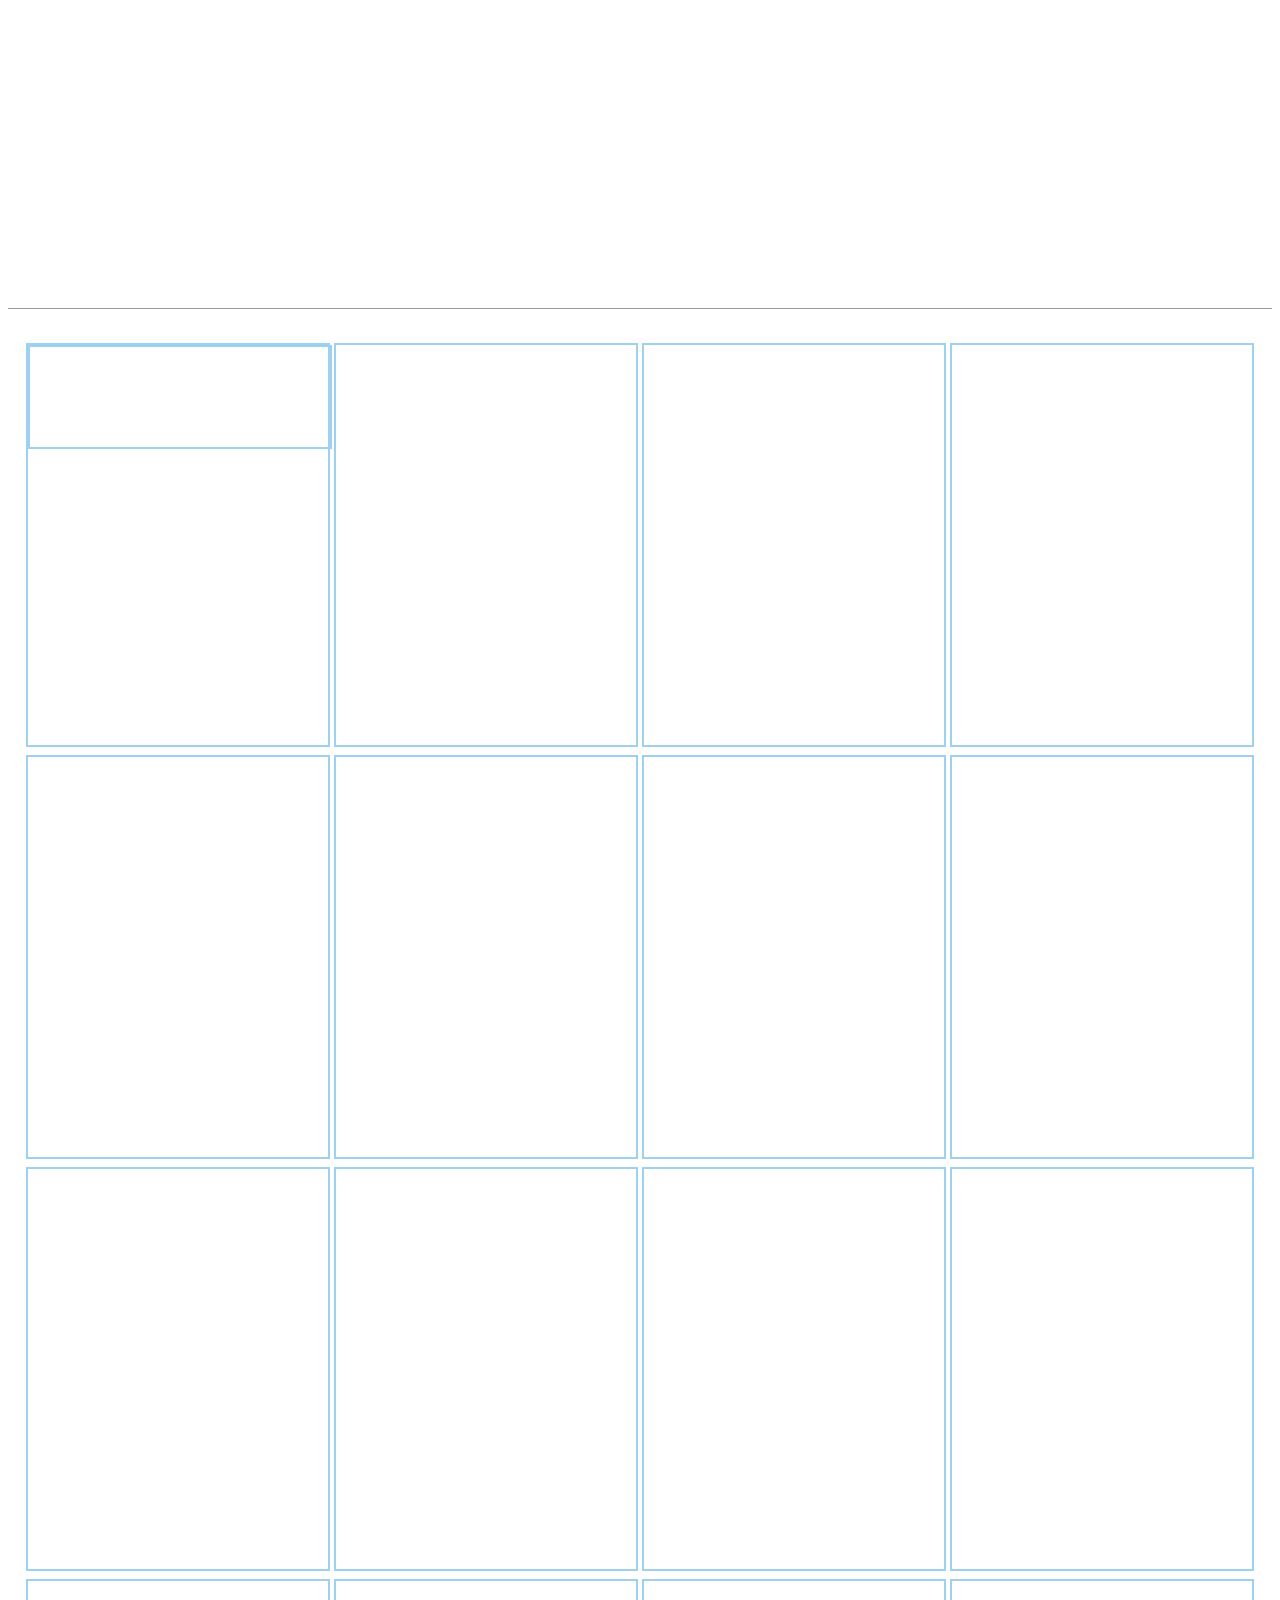
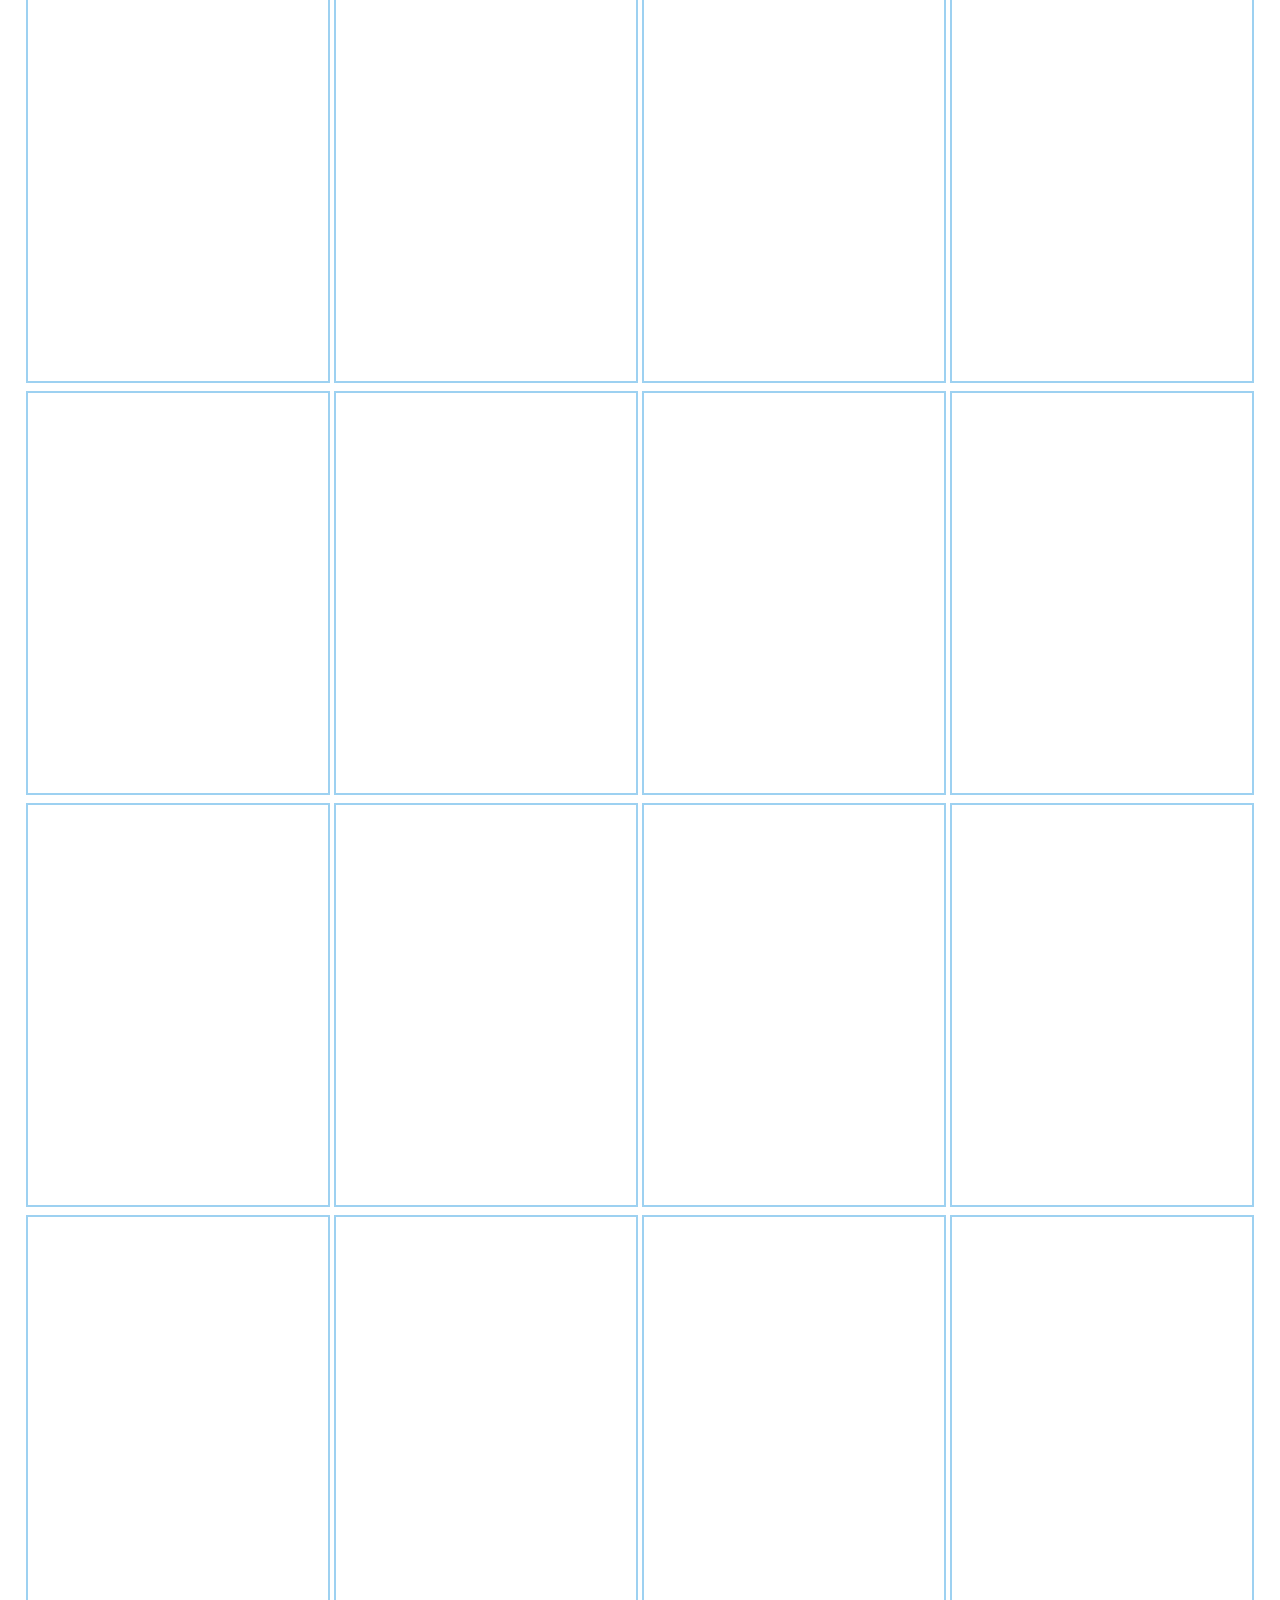
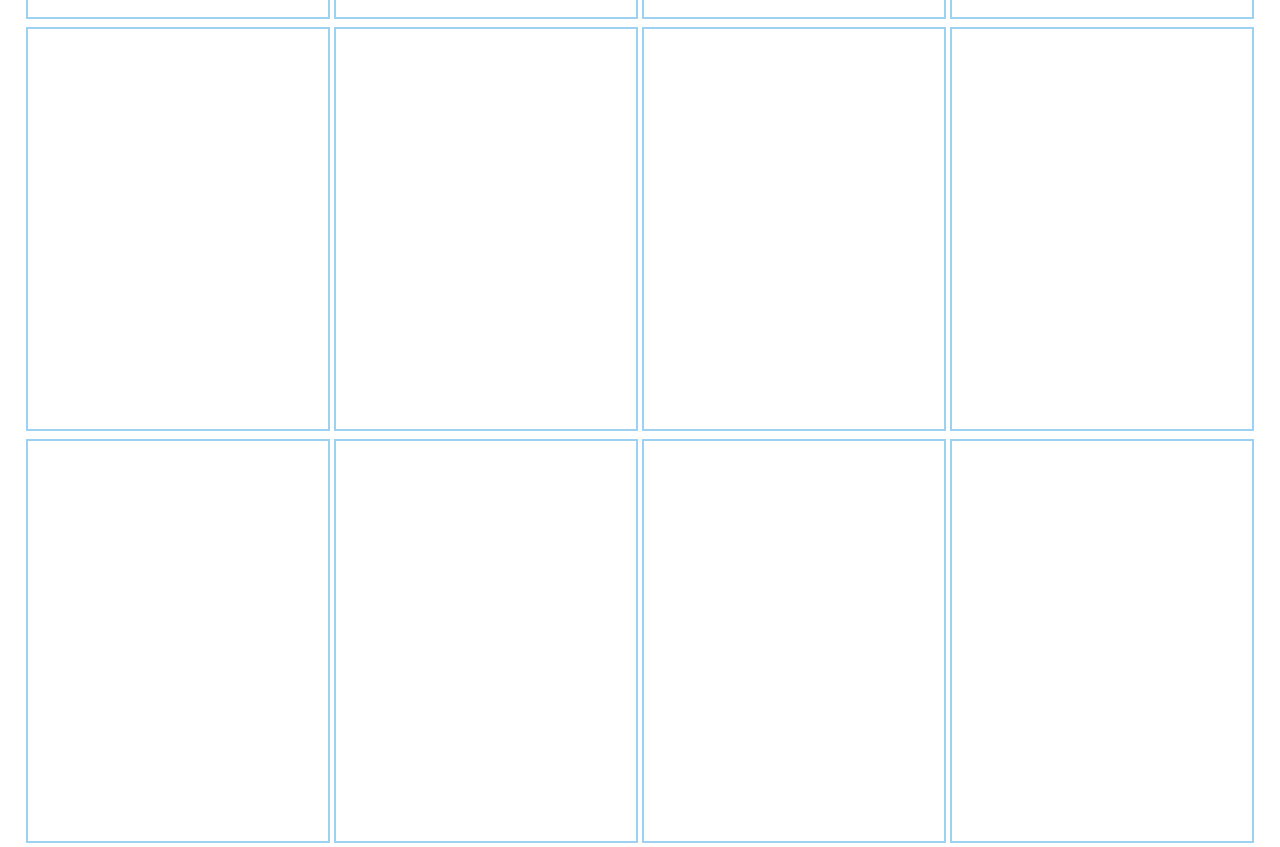
==== index.html @ e0e5643a "first commit" ====
<!DOCTYPE html>
<html>
<head>
	<title></title>
	<link rel="stylesheet" type="text/css" href="index.css">
</head>
<body>
	<div class="header"></div>
	<div class="d1"></div>
	<div id="all">
		<div class="box">
			<div class="video"></div>
			<div class="name"></div>
			<div class="title"></div>
			<div class="text"></div>
		</div>
		<div class="box"></div>
		<div class="box"></div>
		<div class="box"></div>
		<div class="box"></div>
		<div class="box"></div>
		<div class="box"></div>
		<div class="box"></div>
		<div class="box"></div>
		<div class="box"></div>
		<div class="box"></div>
		<div class="box"></div>
		<div class="box"></div>
		<div class="box"></div>
		<div class="box"></div>
		<div class="box"></div>
		<div class="box"></div>
		<div class="box"></div>
		<div class="box"></div>
		<div class="box"></div>
		<div class="box"></div>
		<div class="box"></div>
		<div class="box"></div>
		<div class="box"></div>
		<div class="box"></div>
		<div class="box"></div>
		<div class="box"></div>
		<div class="box"></div>
		<div class="box"></div>
		<div class="box"></div>
		<div class="box"></div>
		<div class="box"></div>
		<div class="box"></div>
		<div class="box"></div>
		<div class="box"></div>
		<div class="box"></div>
	</div>
</body>
</html>
---- index.css ----
.header{

	width: 100%;
	height: 300px;

}
.d1{
	border-top: 1px solid #999;
}
#all {
  position: relative;
  text-align: center;
  top: 30px;
}
.box {  
  border: 2px solid #9DD1F1;
  display: inline-block;
  height: 400px;
  margin-top: 4px;
  padding: 30px auto;
  text-align: center;
  width: 300px;
}
.video {
	width: 100%;
    height : 100px;
    border : 2px solid #9DD1F1;
}
.name{

}
.title {

}
.text {

}
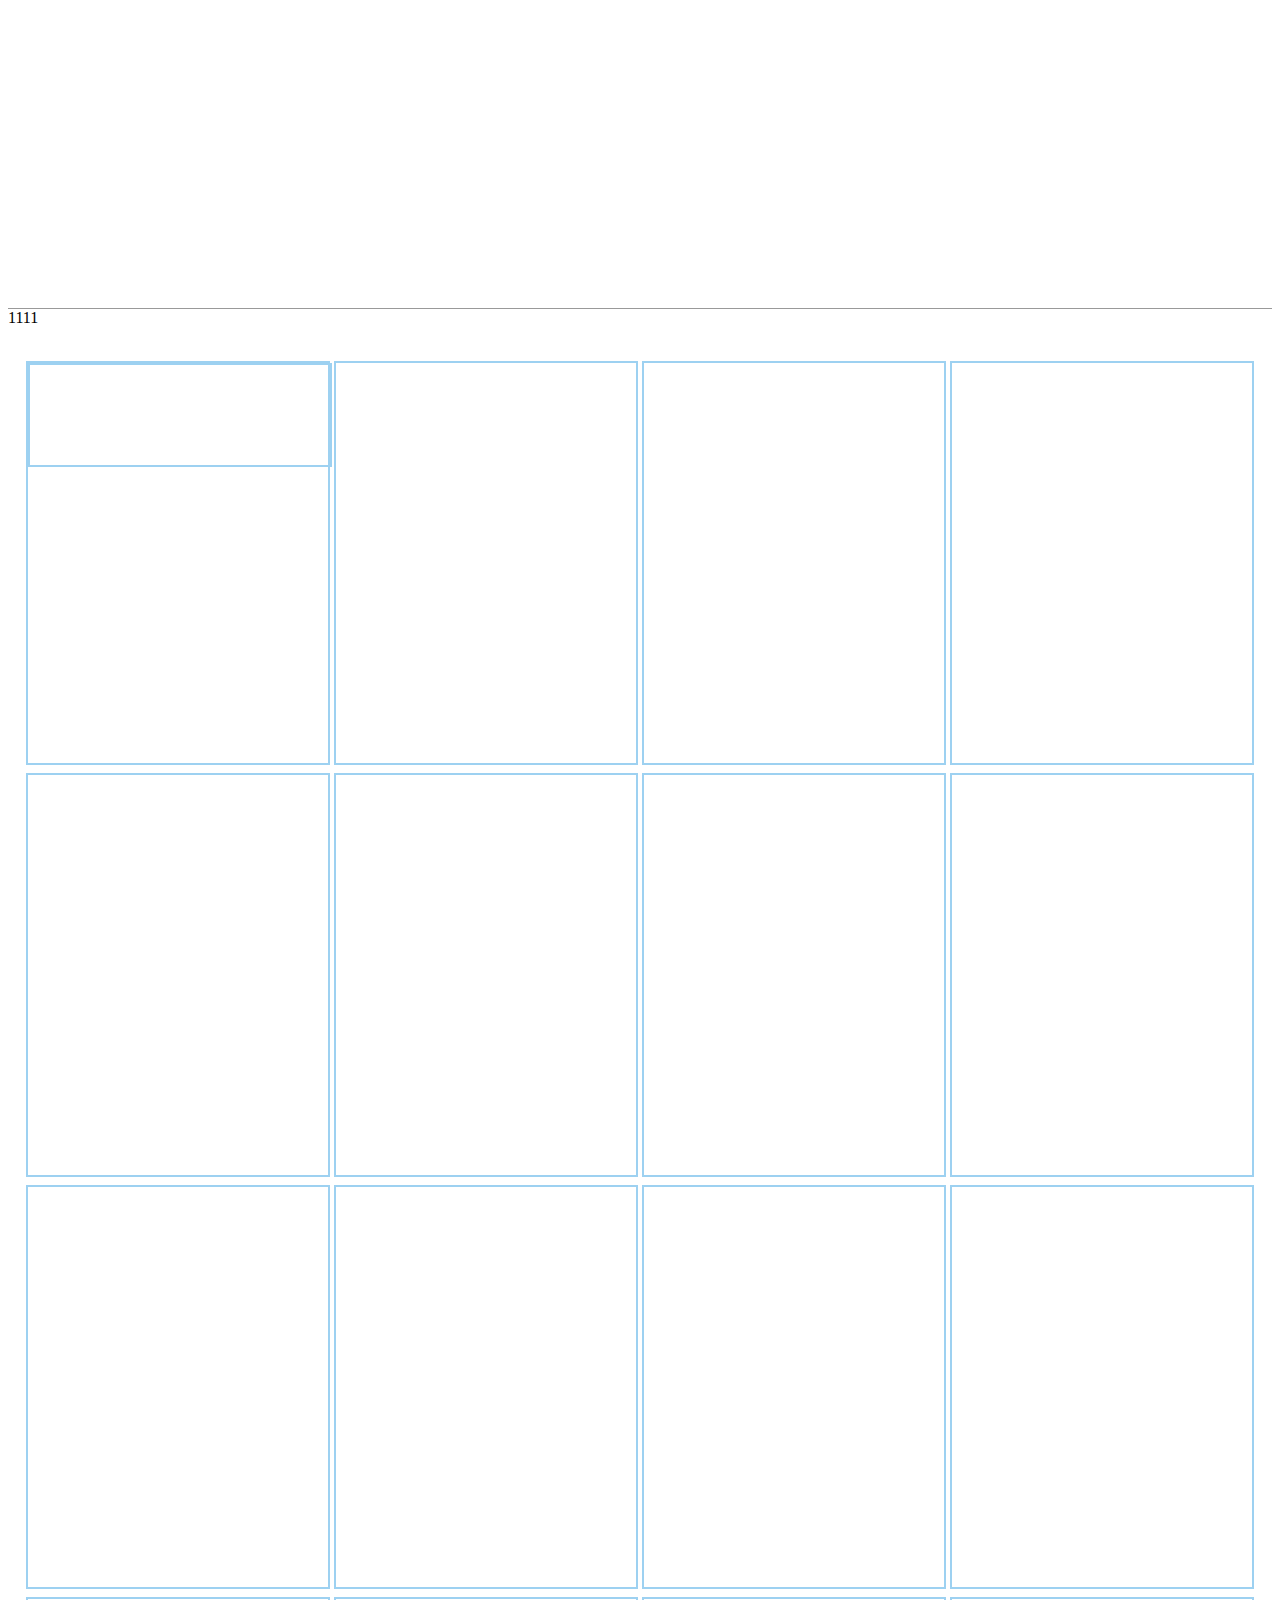
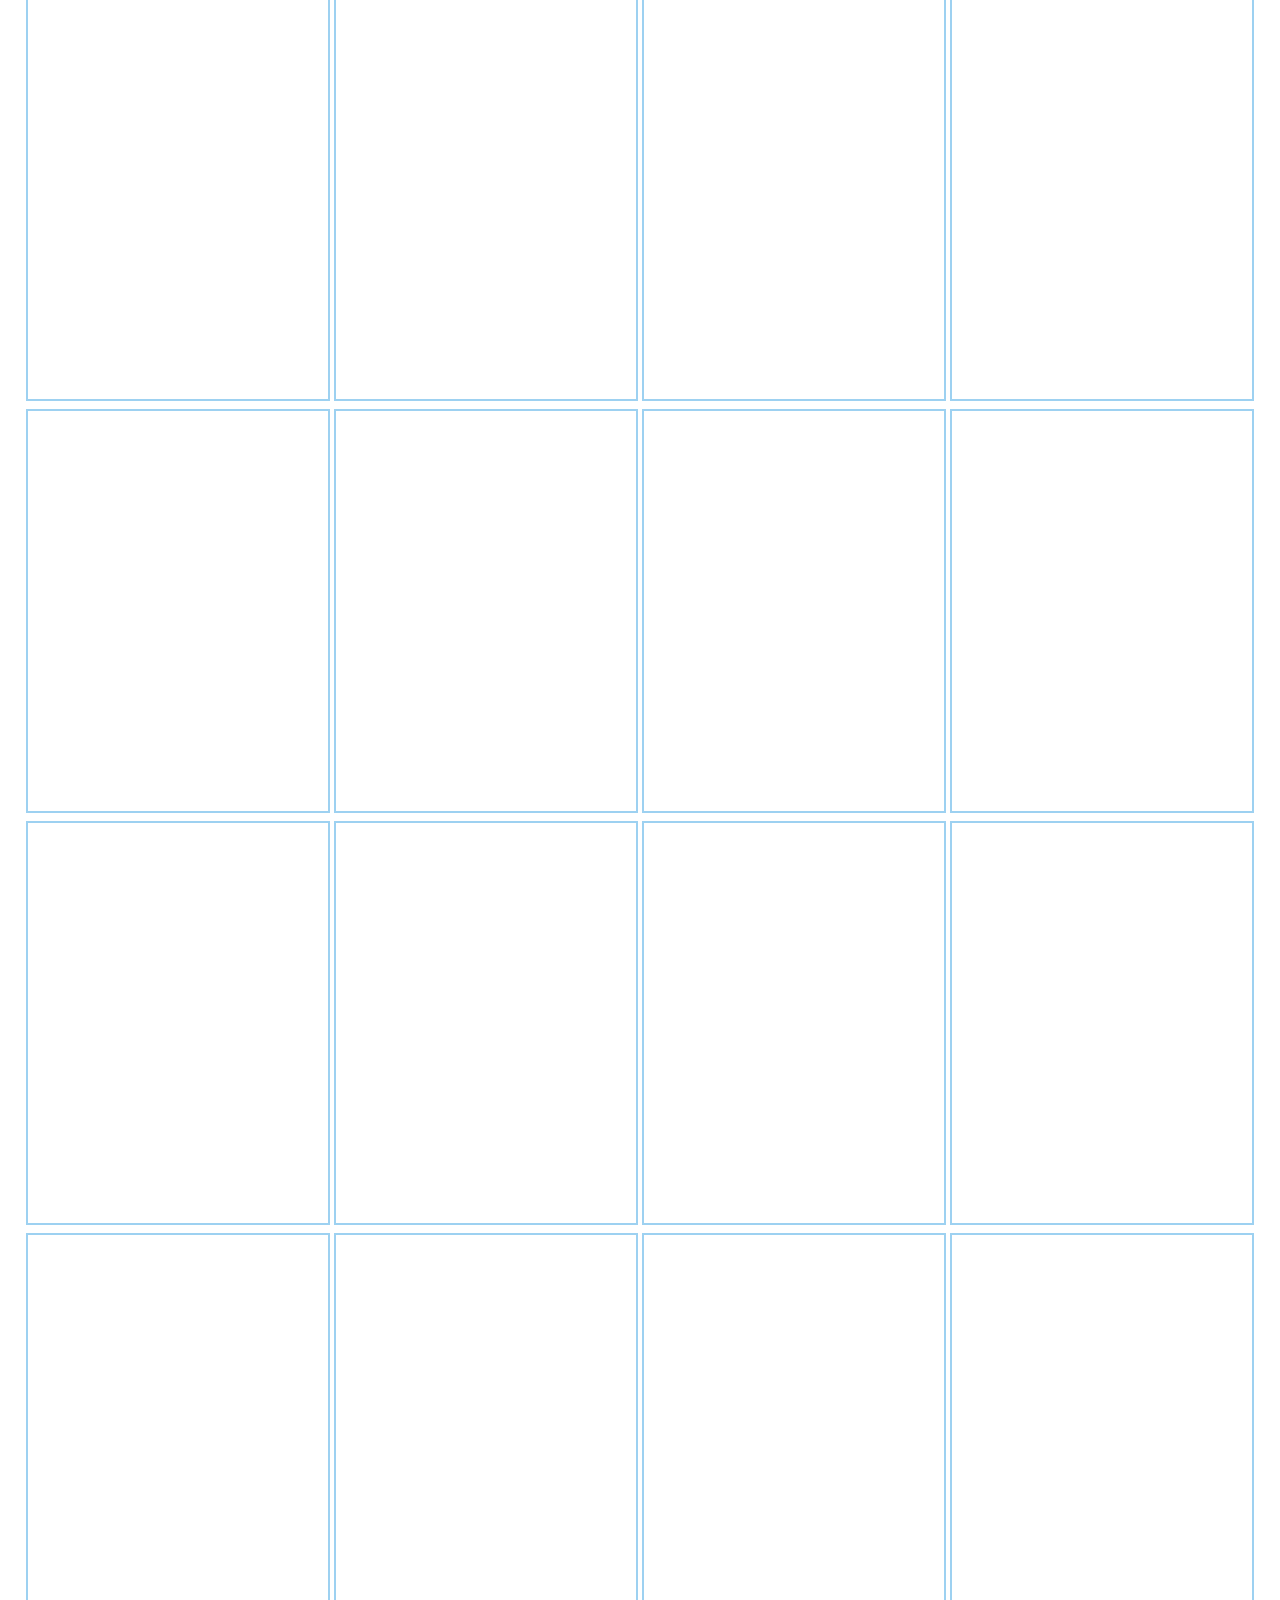
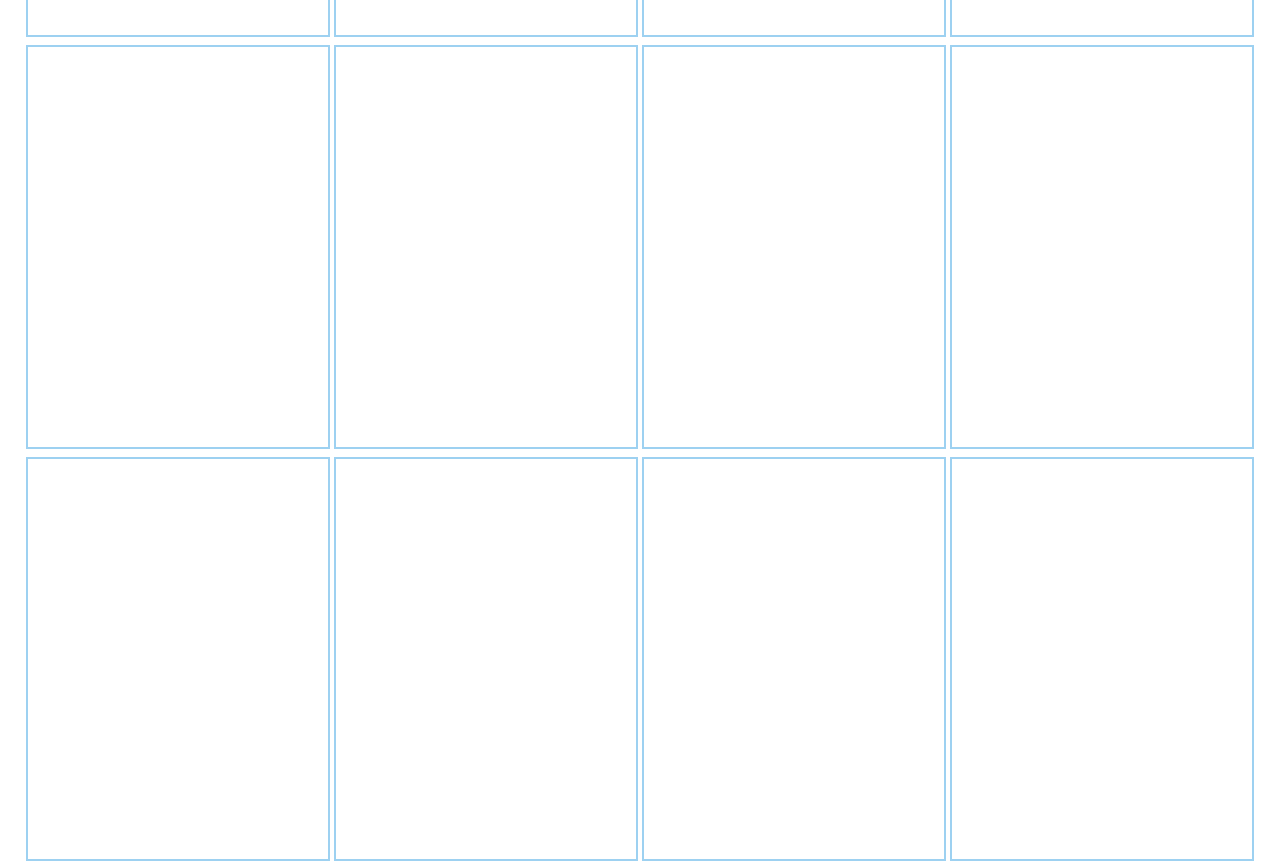
==== commit 99973fe3: "change" ====
--- a/index.html
+++ b/index.html
@@ -6,7 +6,7 @@
 </head>
 <body>
 	<div class="header"></div>
-	<div class="d1"></div>
+	<div class="d1"></div>1111
 	<div id="all">
 		<div class="box">
 			<div class="video"></div>
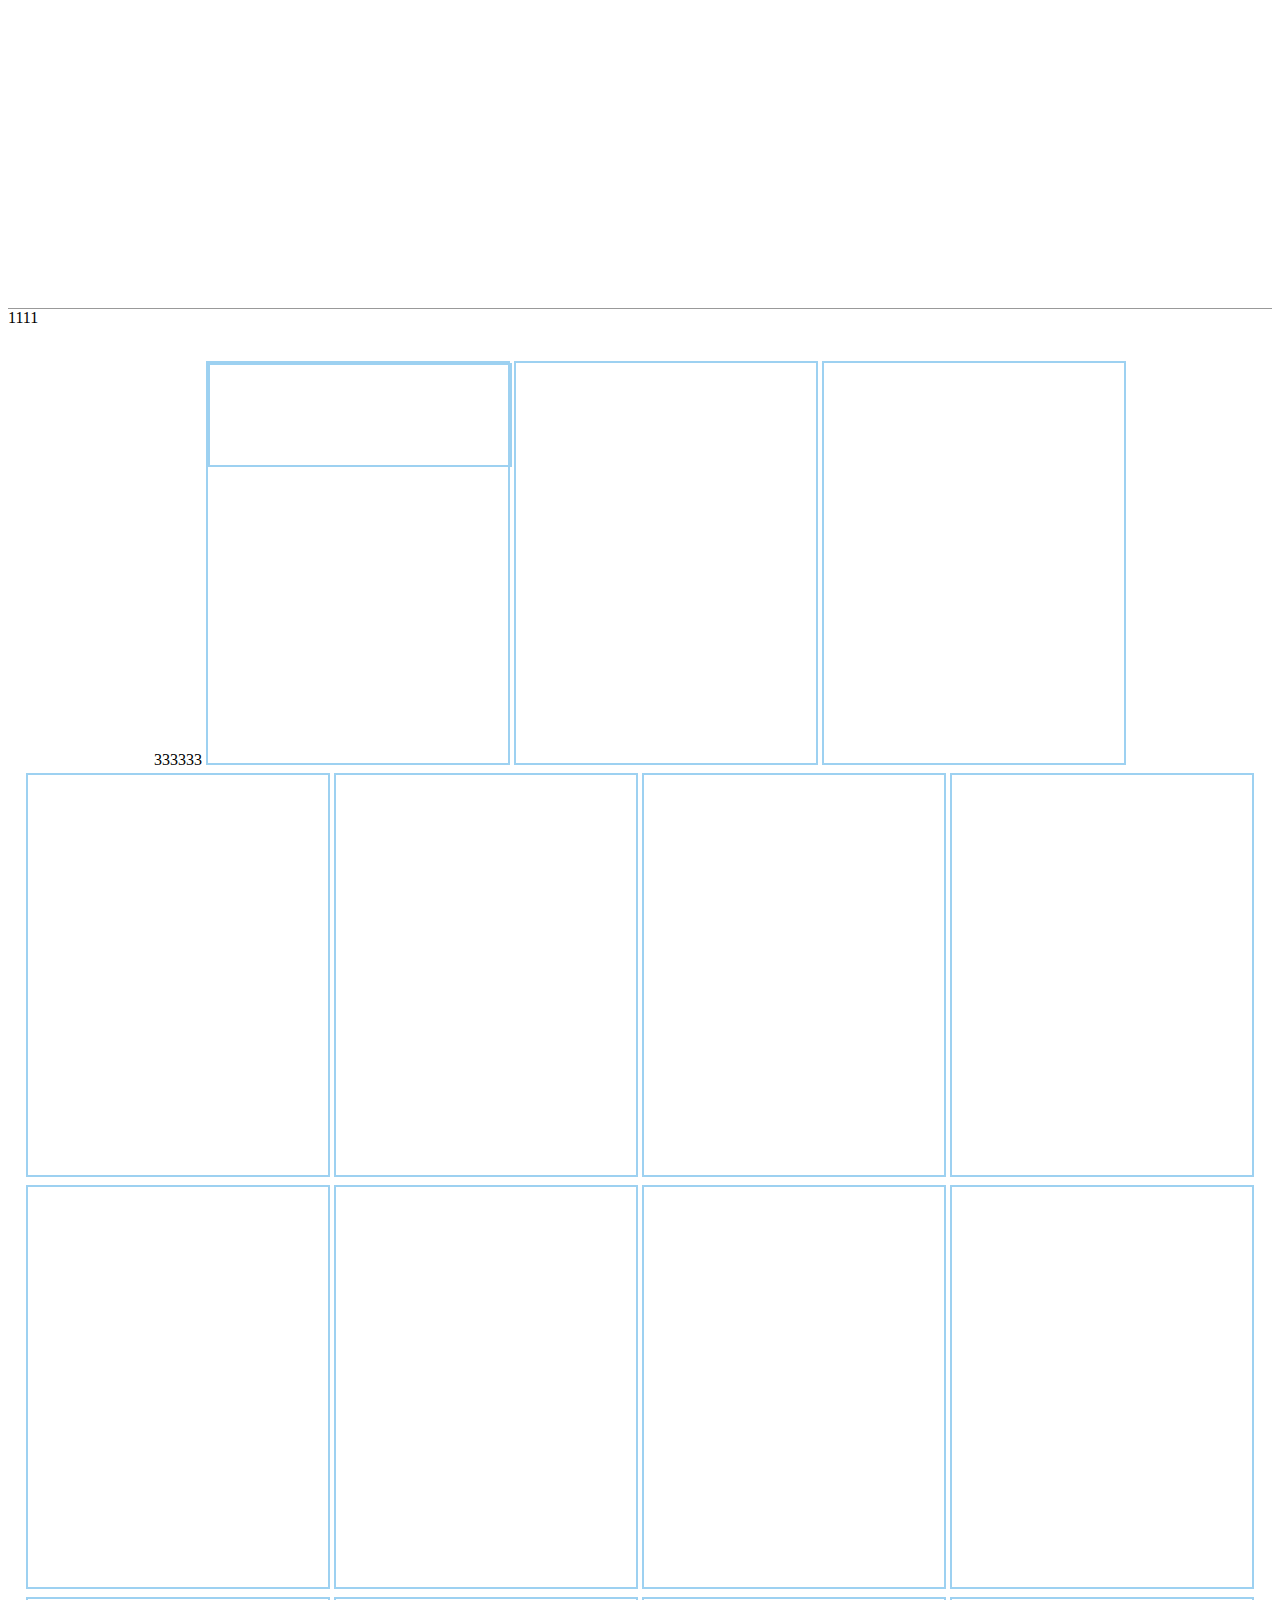
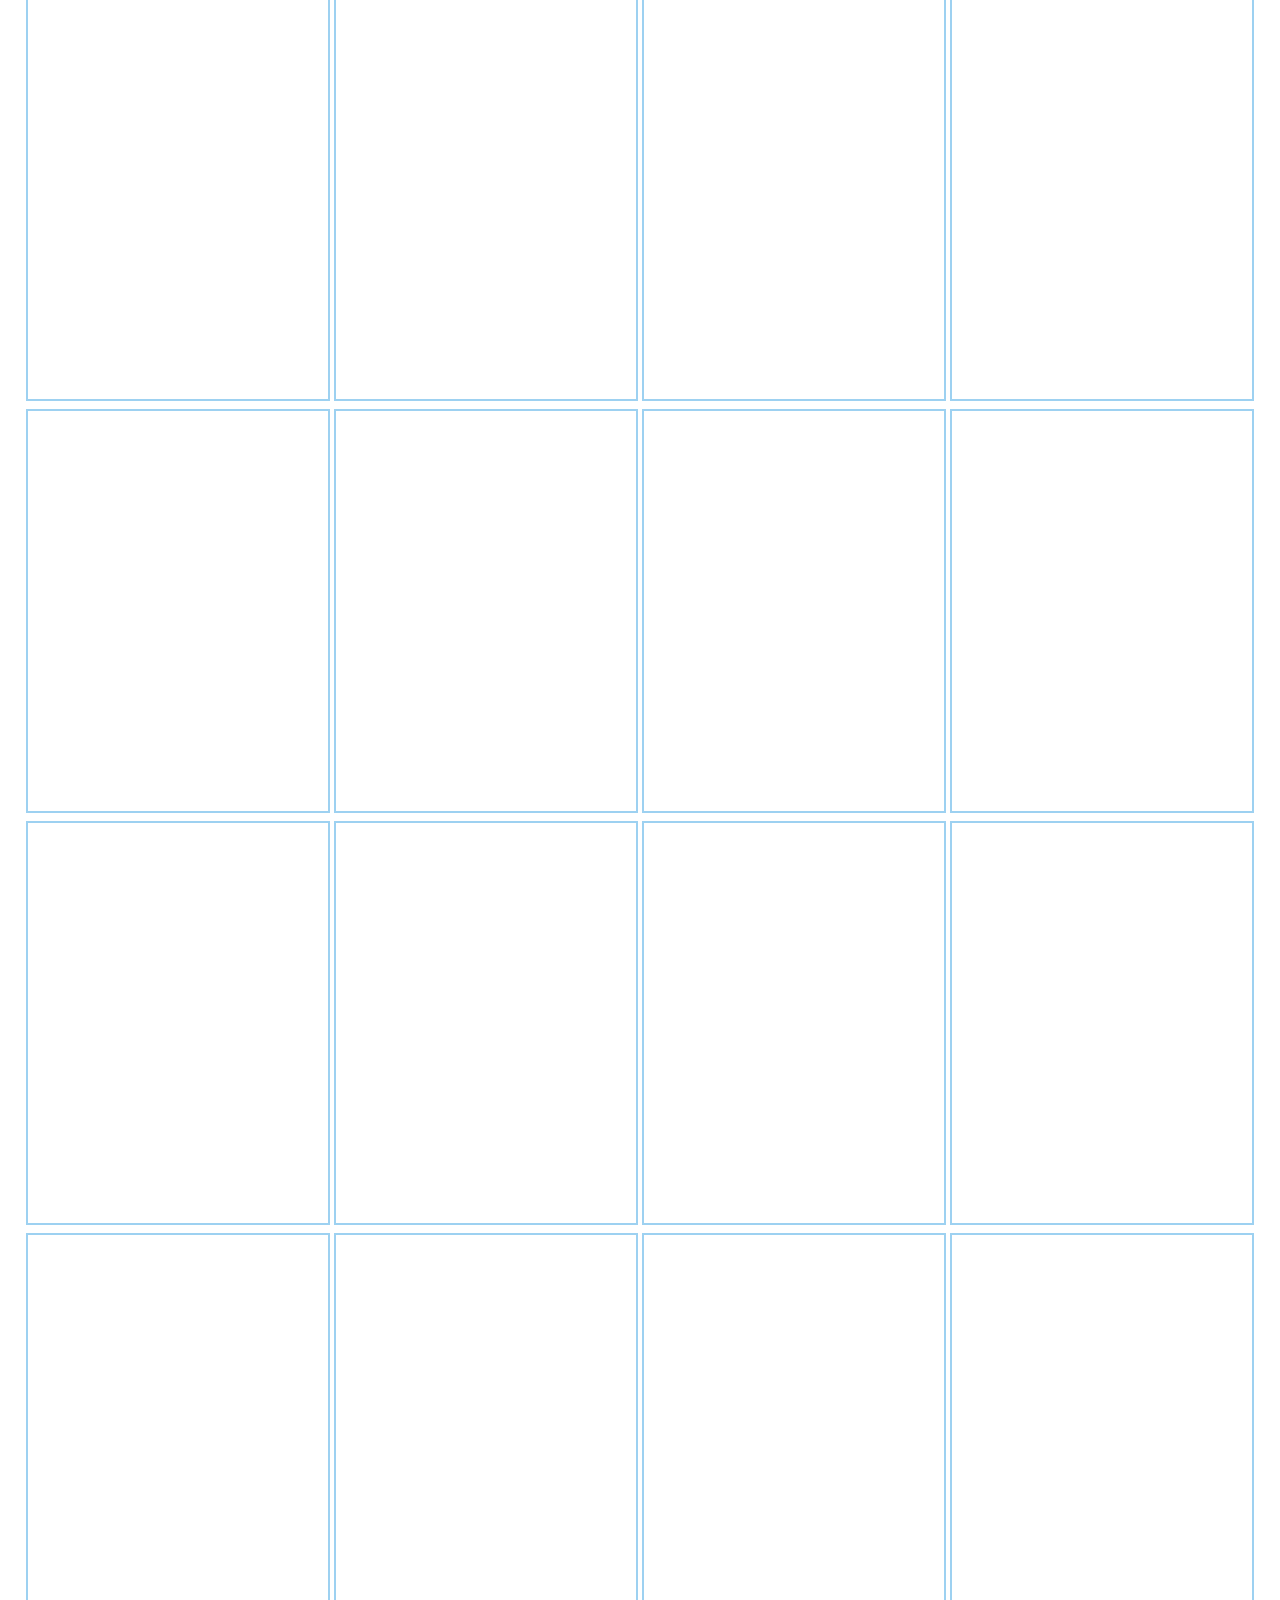
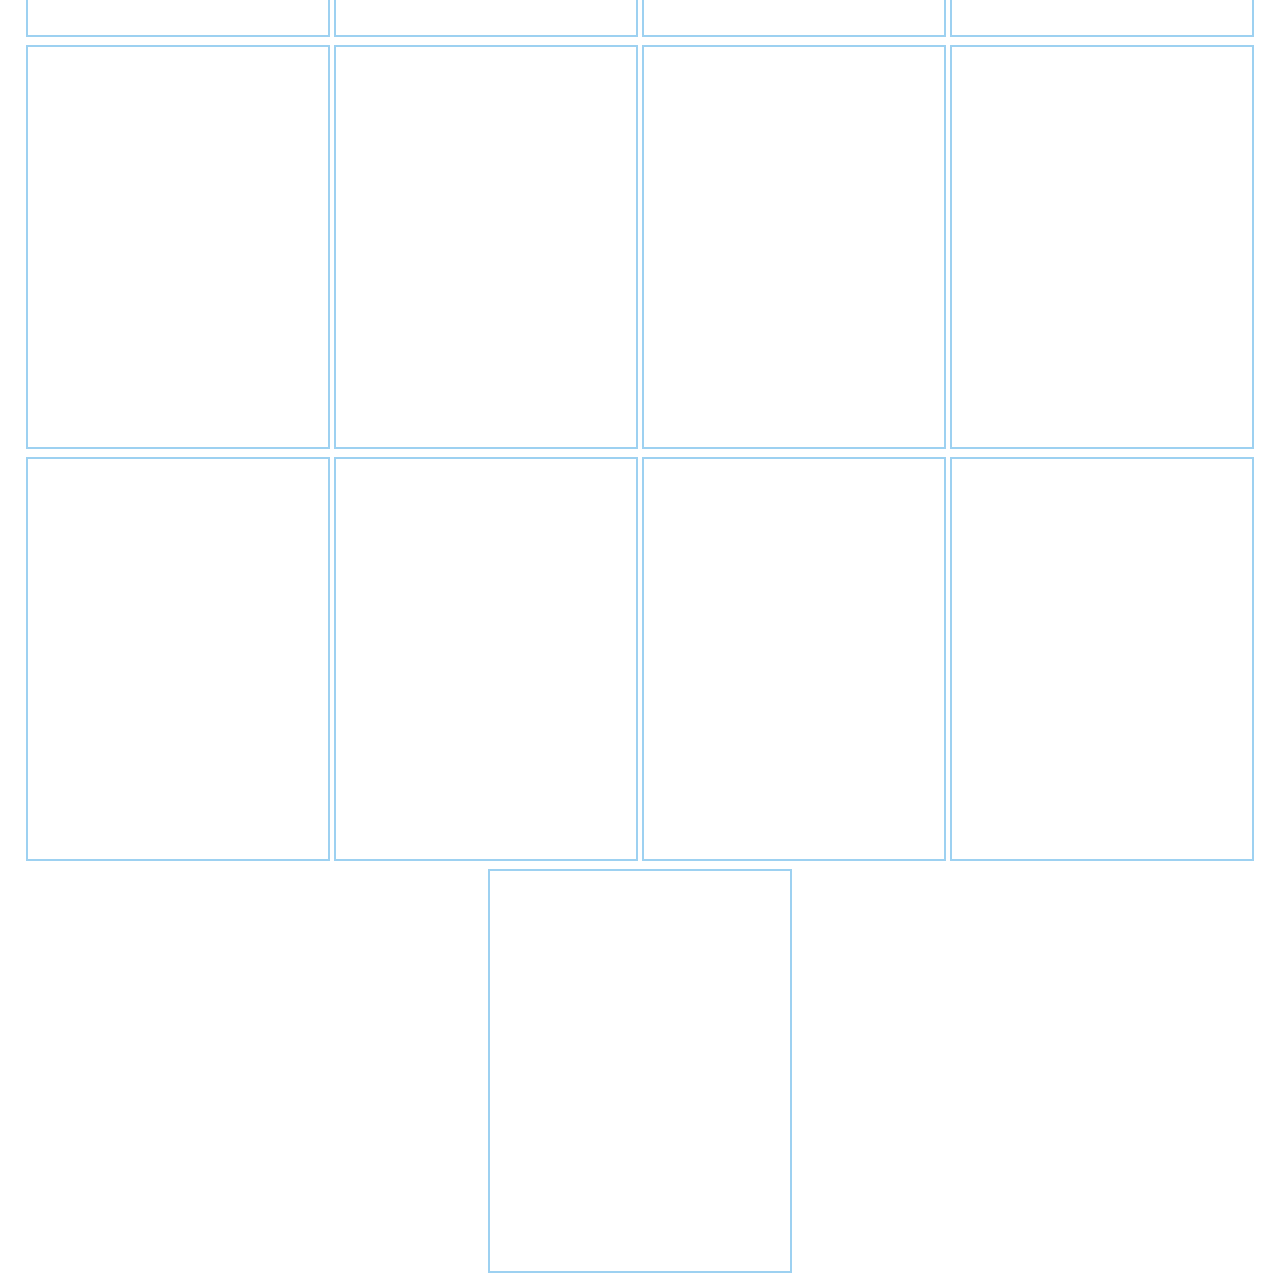
==== commit e547d366: "change" ====
--- a/index.html
+++ b/index.html
@@ -7,7 +7,7 @@
 <body>
 	<div class="header"></div>
 	<div class="d1"></div>1111
-	<div id="all">
+	<div id="all">333333
 		<div class="box">
 			<div class="video"></div>
 			<div class="name"></div>
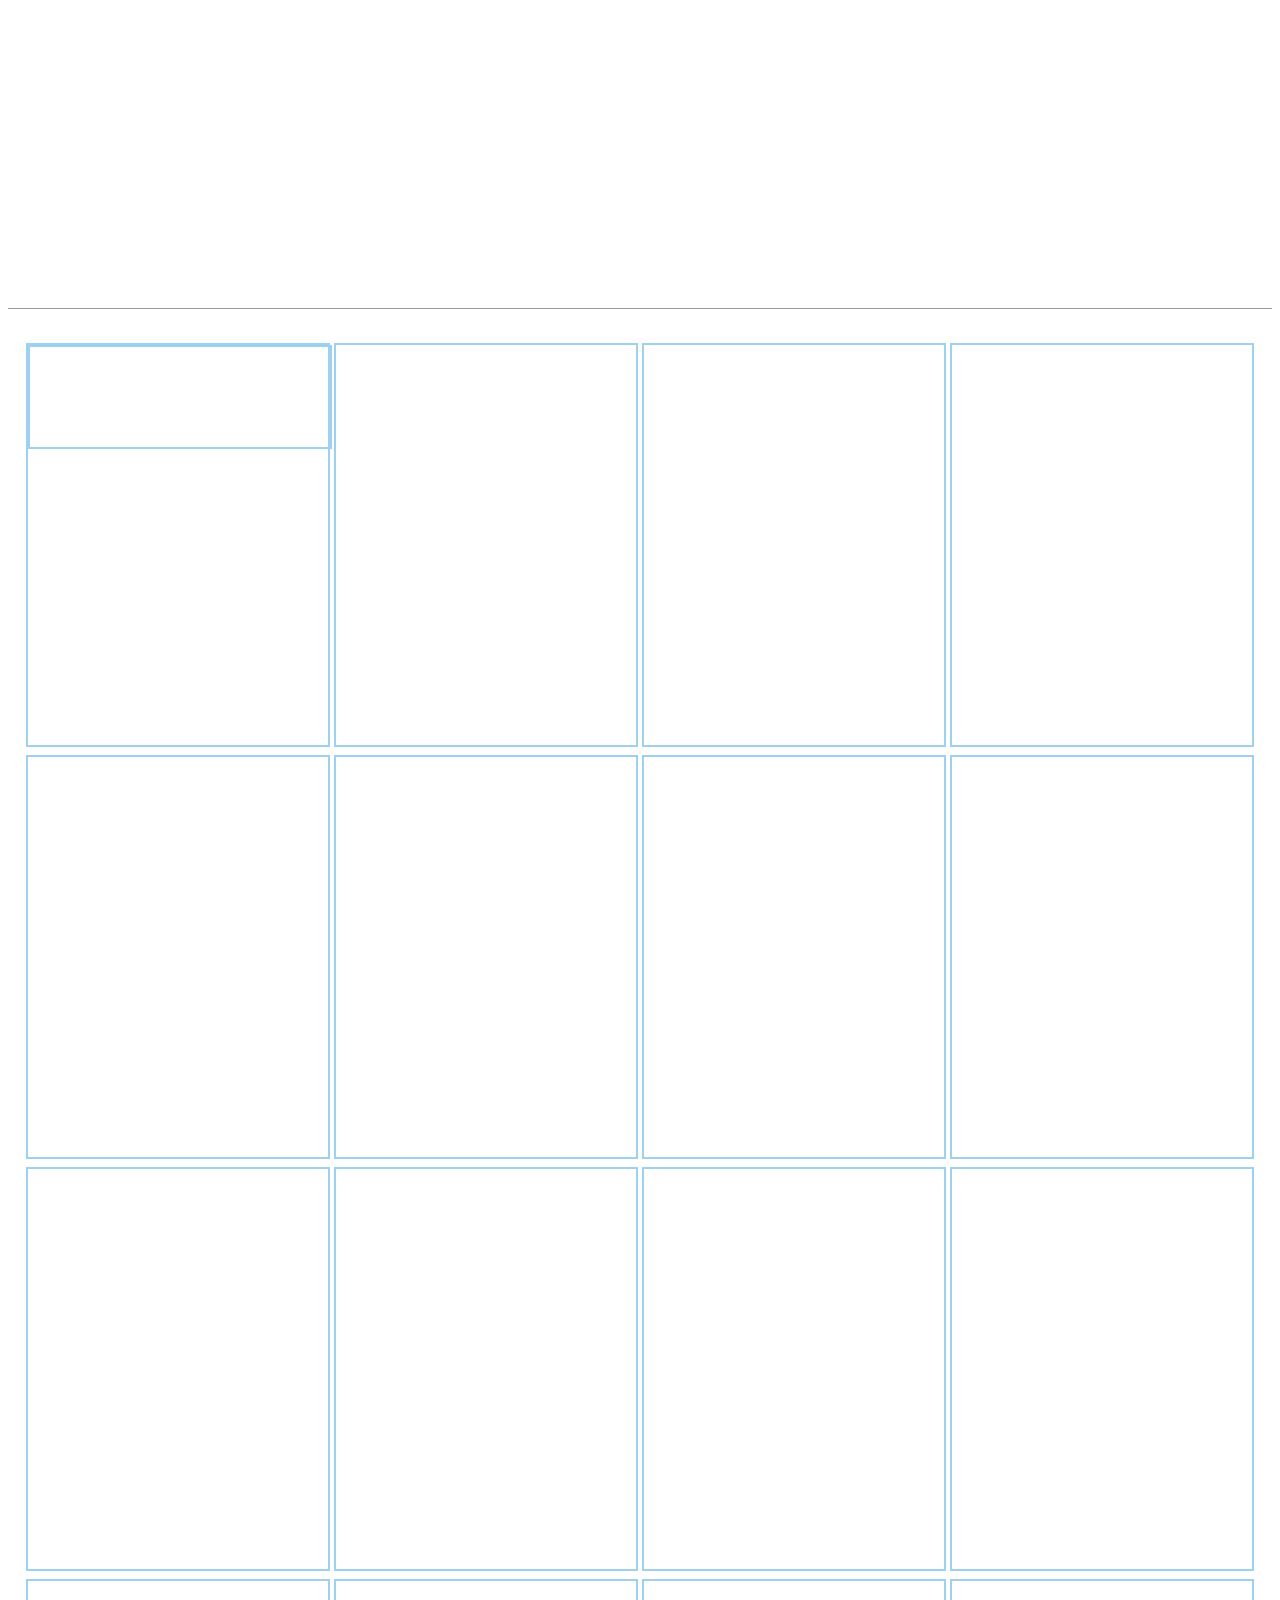
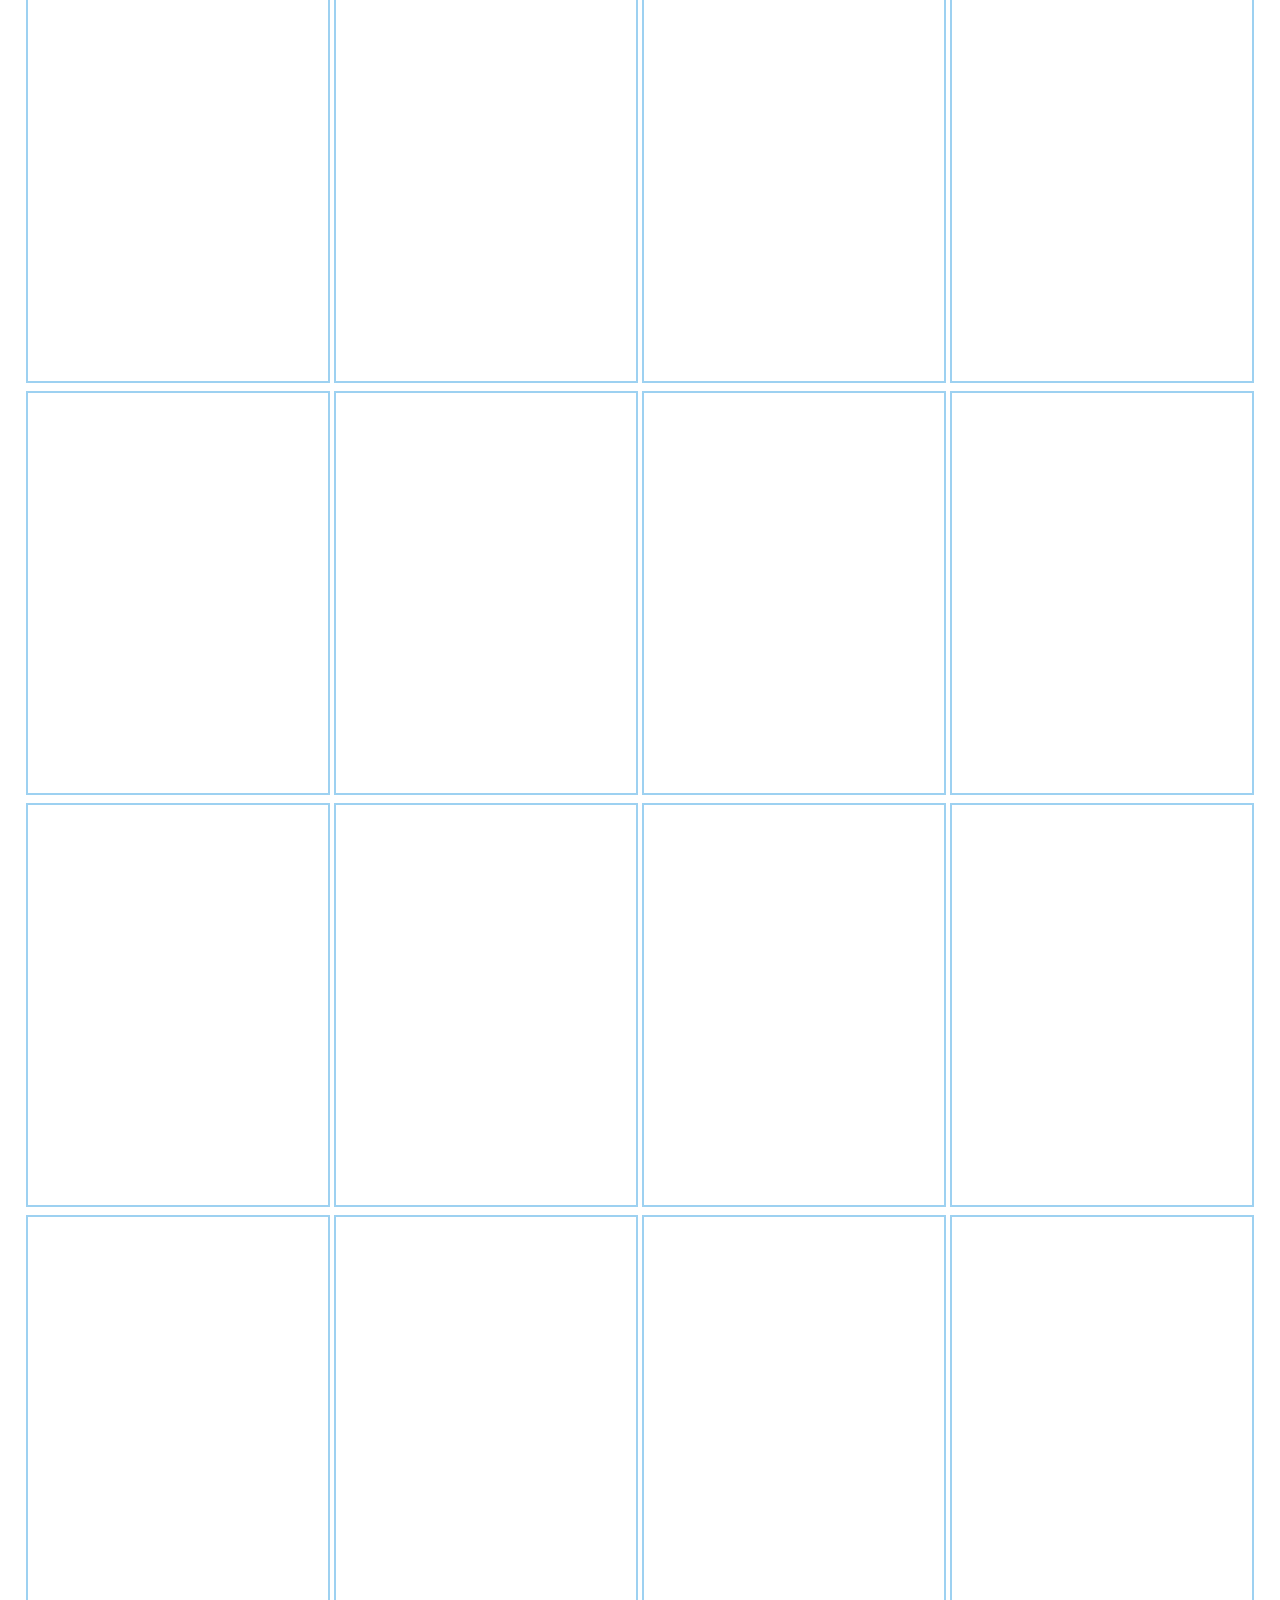
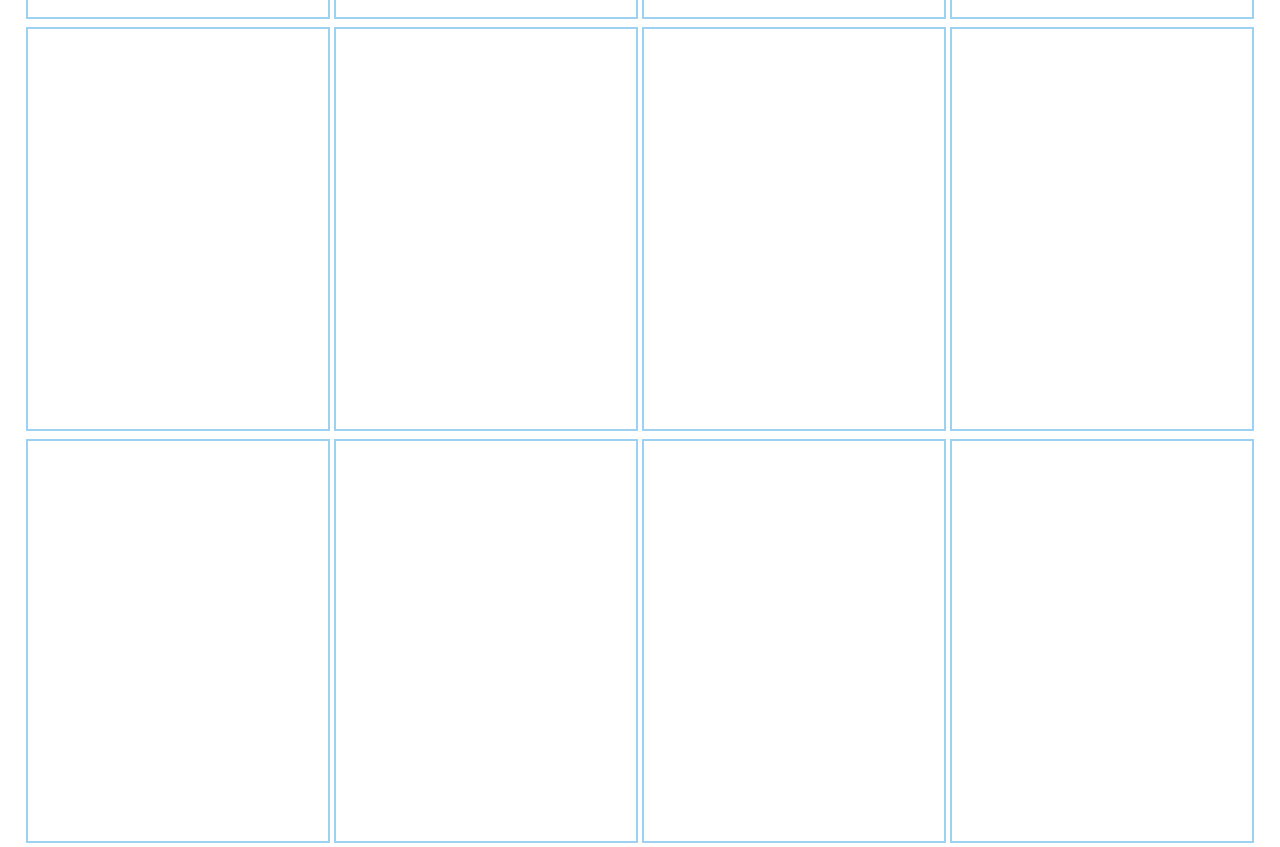
==== commit 4ae115a7: "chage2" ====
--- a/index.html
+++ b/index.html
@@ -6,8 +6,8 @@
 </head>
 <body>
 	<div class="header"></div>
-	<div class="d1"></div>1111
-	<div id="all">333333
+	<div class="d1"></div>
+	<div id="all">
 		<div class="box">
 			<div class="video"></div>
 			<div class="name"></div>
